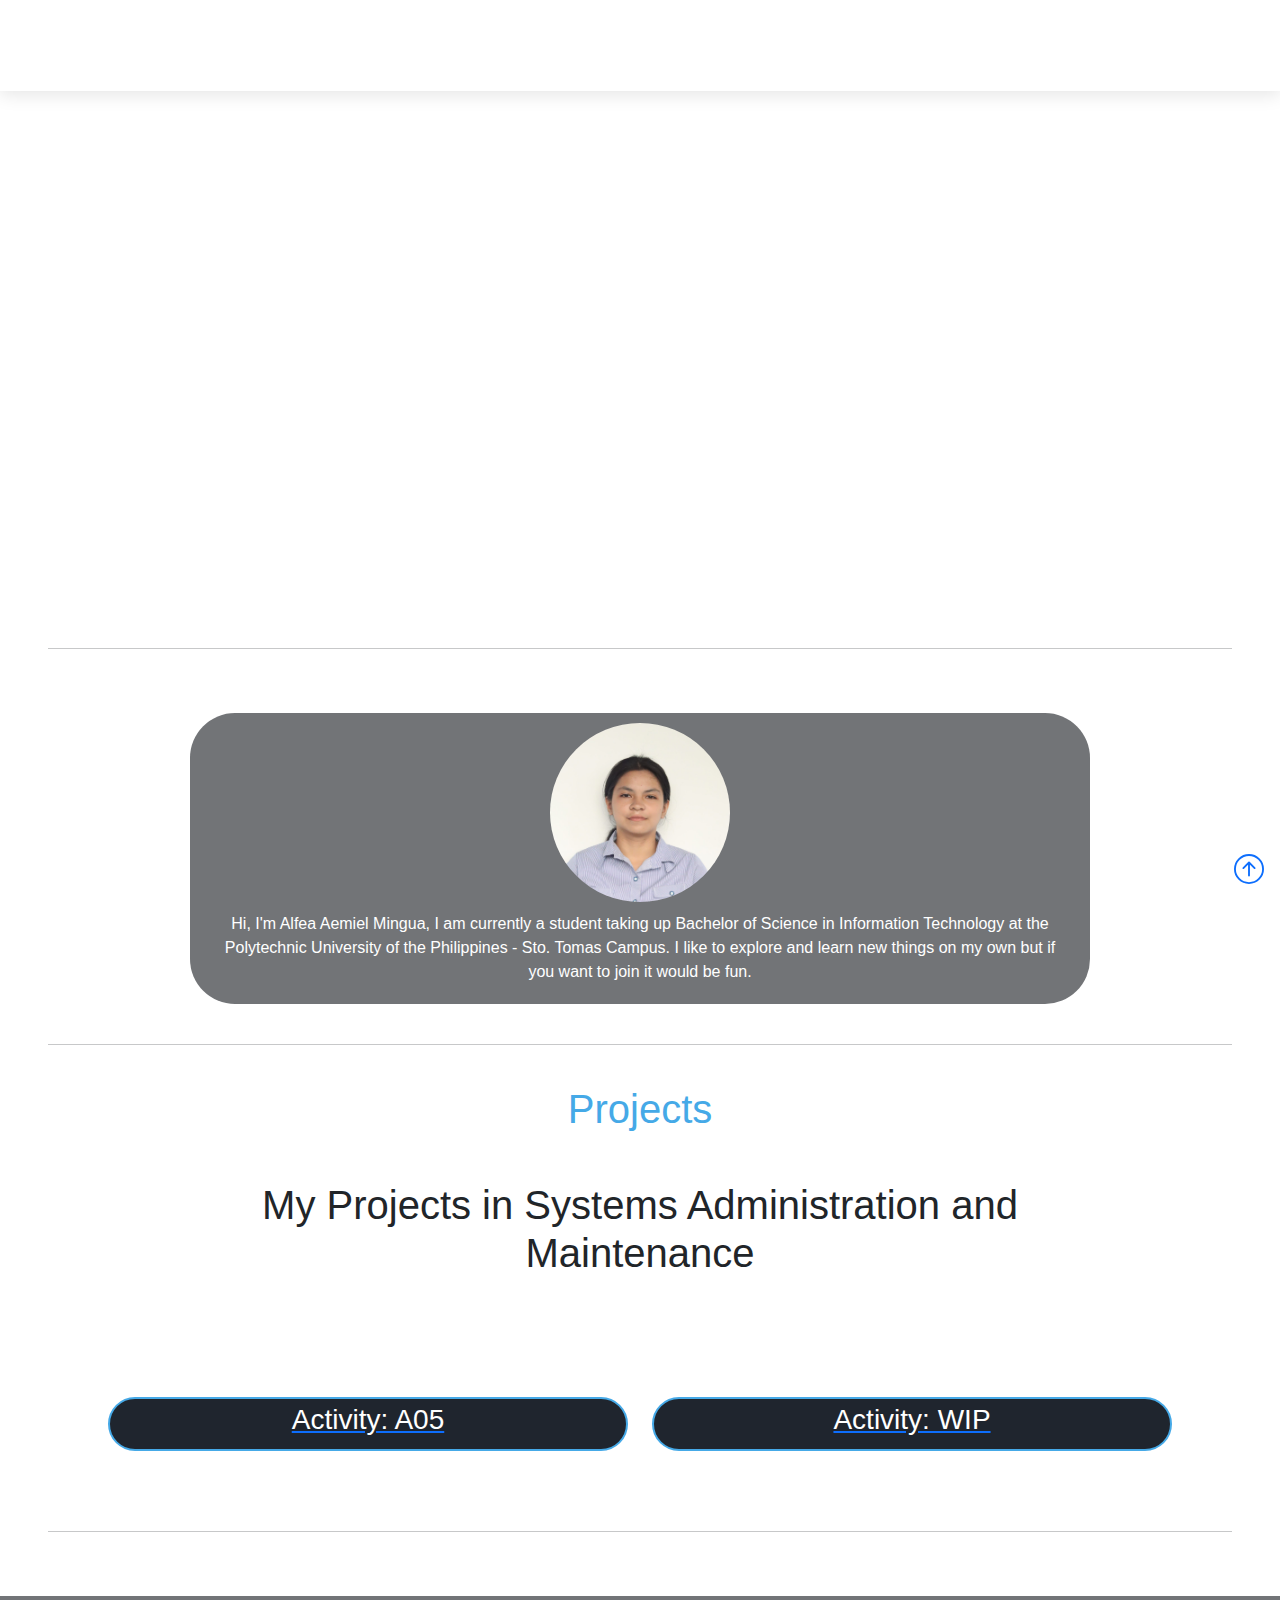
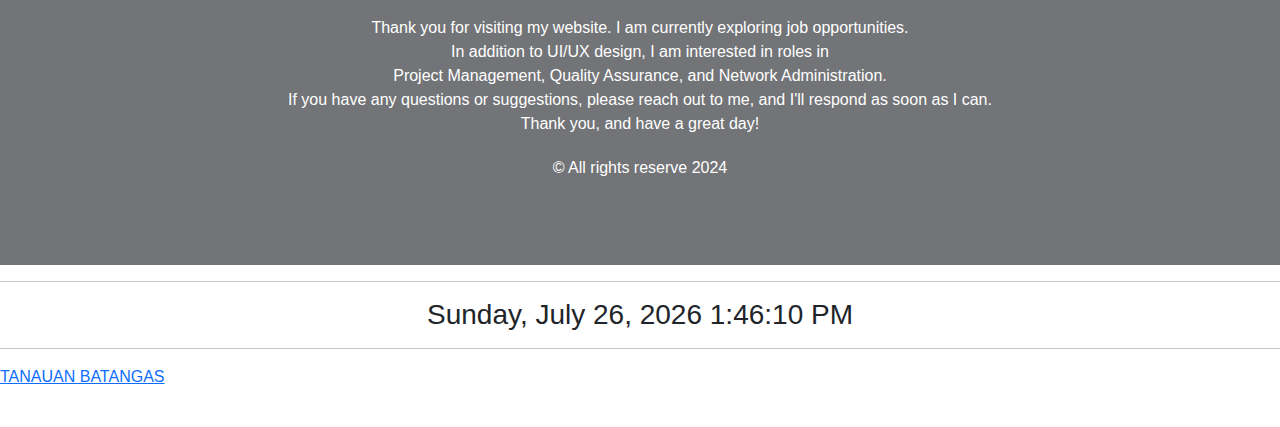
==== index.html @ 7eb023d7 "redo all" ====
<!doctype html>
<html lang="en">

<head>
  <meta charset="utf-8">
  <meta name="viewport" content="width=device-width, initial-scale=1">
  <title>SAM-BE</title>
  <link rel="icon" href="./assets/web_icon.ico">
  <link href="https://unpkg.com/boxicons@2.1.4/css/boxicons.min.css" rel="stylesheet" />
  <link href="https://cdn.jsdelivr.net/npm/bootstrap@5.3.3/dist/css/bootstrap.min.css" rel="stylesheet"
    integrity="sha384-QWTKZyjpPEjISv5WaRU9OFeRpok6YctnYmDr5pNlyT2bRjXh0JMhjY6hW+ALEwIH" crossorigin="anonymous">
    <link rel="stylesheet" href="./assets/index.css">
</head>
<body data-bs-theme="light" id="body">
  <header class="container-fluid">
    <div class="page-header">
      <div class="logo">
        <a href="#">AVM</a>
      </div>
      <input type="checkbox" id="click" />

      <label for="click" class="mainicon">
        <div class="menu">
          <i class="bx bx-menu"></i>
        </div>
      </label>
      <ul>
        <li><a href="#" class="active" style="--navAni: 1">Home</a></li>
        <li><a href="#desc" style="--navAni: 2">About</a></li>
        <li><a href="index.html" style="--navAni: 3">Skills</a></li>
        <li><a href="#project" style="--navAni: 4">Projects</a></li>
        <li><a href="#footer" style="--navAni: 5">Contact</a></li>
        <li><a href="../index.html" style="--navAni: 6">Back</a></li>
      </ul>
      <label class="mode">
        <input type="checkbox" id="darkModeToggle" />
        <i class="bx bxs-moon"></i>
      </label>
    </div>
  </header>

  <section class="container" id="front">
    <div class="main">
      <div class="detail">
        <h3>Hi, It's Me</h3>
        <h1>I'm <span style="color: #45a9e7">Alfea</span></h1>
        <p>
          I'm a Student Web Developer. My Main Goal is to help & Satisfied the
          Local & Global Clients by web development solutions
        </p>
        <div class="social">
          <a href="index.html" style="--socialAni: 1"><i class="bx bxl-linkedin"></i></a>
          <a href="https://www.instagram.com/fea21_27/" style="--socialAni: 2"><i class="bx bxl-instagram"></i></a>
          <a href="https://github.com/lynx212427" style="--socialAni: 3"><i class="bx bxl-github"></i></a>
          <a href="https://www.facebook.com/profile.php?id=100087274301500/" style="--socialAni: 4"><i class="bx bxl-facebook-circle"></i></a>
        </div>
      </div>
      <div class="img-sec">
        <div class="images">
          <img src="./assets/Me again.jpg" alt="Me again" class="img-w" />
        </div>
      </div>
    </div>
    
  </section>
  <br /><br />
  <hr class="line mx-5">
  <br/><br/>
  <section class="about" id="about">
    <div class="desc">
      <div class="container-desc" id="desc">
        <img src="./assets/Me.jpg" alt="Me" id="me">
        <p class="p-text">
          Hi, I'm Alfea Aemiel Mingua, I am currently a student taking up
          Bachelor of Science in Information Technology at the Polytechnic
          University of the Philippines - Sto. Tomas Campus.  I like to explore
          and learn new things on my own but if you want to join it would be fun. 
        </p>
      </div>
    </div>
  </section>
  <br />
  <hr class="line mx-5">
  <br />
  <section class="project" id="project">
    <h1 style="color:#45a9e7;">Projects</h1>
    <!--text-->
  <div class="container my-5">
    <div class="row">
      <h1>My Projects in Systems Administration and Maintenance </h1>
    </div>
  </div>
  <!--text-->
  <!--content buttons-->
  <div class="row mx-5">
    <div class="col">
      <div class="cardbox p-5 rounded-5">
        <div class="row ">
          <div class="col my-3">
            <a href="./A05/inside.php">
              <div class="card p-1 text-center rounded-5 actbtn">
                <div class="h3">Activity: A05</div>
              </div>
            </a>
          </div>

          <div class="col my-3">
            <a href="">
              <div class="card p-1 text-center rounded-5 actbtn">
                <div class="h3">Activity: WIP</div>
              </div>
            </a>
          </div>
        </div>
      </div>
    </div>
  </div>
  </div>
  <!--content buttons end-->
  <hr class="line mx-5">
  
  </section>
  <br /><br />
  <footer >
    <div class="footer" id="footer">
      <p class="p-text">
        Thank you for visiting my website. I am currently exploring job
        opportunities. <br />
        In addition to UI/UX design, I am interested in roles in <br />Project
        Management, Quality Assurance, and Network Administration. <br />
        If you have any questions or suggestions, please reach out to me, and
        I'll respond as soon as I can. <br />
        Thank you, and have a great day!
      </p>
      <p class="p-text">© All rights reserve 2024</p>
      <div class="social">
        <a href="index.html" style="--socialAni: 1"><i class="bx bxl-linkedin"></i></a>
        <a href="https://www.instagram.com/fea21_27/" style="--socialAni: 2"><i class="bx bxl-instagram"></i></a>
        <a href="https://github.com/lynx212427" style="--socialAni: 3"><i class="bx bxl-github"></i></a>
        <a href="https://www.facebook.com/profile.php?id=100087274301500" style="--socialAni: 4"><i class="bx bxl-facebook-circle"></i></a>
      </div>
    </div>
    <br /><br />
  </footer>
  <hr>
  <!--Digital Clock-->
  <div class="container my-3 text-center">
    <h3 id="digital-clock"></h3>
  </div>
  <!--Digital Clock end-->
  <div class="digiclock">
  </div>
  <!--Digital Clock end-->
  <hr>
  <!--7days Weather Widget-->
  <a class="weatherwidget-io" href="https://forecast7.com/en/13d76121d06/batangas/" data-label_1="TANAUAN"
    data-label_2="BATANGAS" data-font="Roboto" data-icons="Climacons Animated" data-theme="pure"
    data-basecolor="#000000" data-accent="" data-textcolor="#ffffff" data-highcolor="#ffffff" data-lowcolor="#ffffff"
    data-suncolor="#ffffff" data-mooncolor="#ffffff" data-cloudcolor="#ffffff" data-cloudfill="#000000"
    data-raincolor="#ffffff" data-snowcolor="#ffffff">TANAUAN BATANGAS</a>
  <script src="./assets/index.js"></script>
  <!--7days Weather Widget end-->
   <!-- Back to Top Button -->
   <div class="BTbtn sticky-bottom float-end p-3">
    <a href="#"><svg xmlns="http://www.w3.org/2000/svg" width="30" height="30" fill="currentColor"
        class="bi bi-arrow-up-circle" viewBox="0 0 16 16">
        <path fill-rule="evenodd"
          d="M1 8a7 7 0 1 0 14 0A7 7 0 0 0 1 8m15 0A8 8 0 1 1 0 8a8 8 0 0 1 16 0m-7.5 3.5a.5.5 0 0 1-1 0V5.707L5.354 7.854a.5.5 0 1 1-.708-.708l3-3a.5.5 0 0 1 .708 0l3 3a.5.5 0 0 1-.708.708L8.5 5.707z" />
      </svg></a>
  </div>
  <!-- Back to Top Button End -->
  <script src="https://cdn.jsdelivr.net/npm/bootstrap@5.3.3/dist/js/bootstrap.bundle.min.js"
    integrity="sha384-YvpcrYf0tY3lHB60NNkmXc5s9fDVZLESaAA55NDzOxhy9GkcIdslK1eN7N6jIeHz"
    crossorigin="anonymous"></script>
  <script src="https://cdn.jsdelivr.net/npm/@popperjs/core@2.11.8/dist/umd/popper.min.js"
    integrity="sha384-I7E8VVD/ismYTF4hNIPjVp/Zjvgyol6VFvRkX/vR+Vc4jQkC+hVqc2pM8ODewa9r"
    crossorigin="anonymous"></script>
  <script src="https://cdn.jsdelivr.net/npm/bootstrap@5.3.3/dist/js/bootstrap.min.js"
    integrity="sha384-0pUGZvbkm6XF6gxjEnlmuGrJXVbNuzT9qBBavbLwCsOGabYfZo0T0to5eqruptLy"
    crossorigin="anonymous"></script>
</body>
</html>
---- assets/index.css ----
.actbtn:hover {
    cursor: pointer;
    box-shadow: 1px 1px 5px 3px;
  }

  @media (max-width:768px) {
    body {
      height: auto;
      font-size: 12px;
    }

    h3 {
      font-size: 12px;
    }
  }
/*main css ko*/
  @import url("https://fonts.googleapis.com/css2?family=Poppins:wght@100;200;300;400;500;600;700;800&display=swap");
  @import url("https://fonts.googleapis.com/css2?family=Outfit:wght@200;300;400;500;600;700;800&family=Roboto:wght@100;300;400&display=swap");

  :root {
    --primary-color: #45a9e7;
    --primary-dark: #1f252e;
    --footer:  #464647;
  }

  * {
    margin: 0;
    padding: 0;
    scroll-behavior: smooth;
  }

  body {
    font-family: "Outfit", sans-serif;
  }

  /* Genral */
  .container {
    padding: 0 8.4rem;
  }

  .img-w {
    width: 100%;
    height: auto;
  }
#front {
    padding: 4.5rem;
}

  /* Nav */
  header {
    position: relative;
    box-shadow: 0 4px 17px rgba(0, 0, 0, 0.1);
    background: #fff;
    position: sticky;
    top: 0;
    z-index: 1;
  }

  .page-header {
    display: flex;
    justify-content: space-between;
    align-items: center;
    padding: 1rem 0;
  }

  .logo {
    font-size: 1.5rem;
    font-weight: 800;
    opacity: 0;
    animation: leftSideAni 1s ease forwards;
  }

  .logo a {
    color: #244d61;
    text-decoration: none;
  }

  ul {
    display: flex;
    gap: 0.6rem;
    list-style-type: none;
    background-color: transparent;
    overflow: hidden;
  }

  li a {
    display: inline-block;
    padding: 0.3rem 1rem;
    color: var(--nav-text);
    text-decoration: none;
    font-size: 1.05rem;
    font-weight: 600;
    letter-spacing: 0.7px;
    border-radius: 36px;
    line-height: 2;
    transition: 0.3s;
    opacity: 0;
    animation: navani 0.3s ease forwards;
    animation-delay: calc(0.15s * var(--navAni));
  }

  li a.active,
  li a:hover {
    color: var(--primary-color);
  }

  #click {
    display: none;
  }

  .menu {
    display: none;
  }

  /* Nav End */

  /* Section 1 */
  .mode i {
    font-size: 1.4rem;
    cursor: pointer;
    color: var(--primary-color);
    opacity: 0;
    animation: rightSideAni 1.5s ease forwards;
  }

  .main {
    display: grid;
    grid-template-columns: repeat(auto-fit, minmax(277px, 1fr));
    row-gap: 2rem;
    align-items: center;
    margin-top: 3rem;
  }

  .main h3 {
    font-size: 1.5rem;
    opacity: 0;
    animation: topSideAni 1s ease forwards;
  }

  .main h1 {
    font-size: 4rem;
    font-weight: 600;
    opacity: 0;
    animation: leftSideAni 1s ease forwards;
    animation-delay: 1s;
  }

  .main p {
    line-height: 1.7;
    font-size: 1.15rem;
    opacity: 0;
    animation: topSideAni 1.5s ease forwards;
  }

  .social {
    display: flex;
    flex-wrap: wrap;
    gap: 1.4rem;
    margin-top: 1.7rem;
  }

  .social a {
    display: grid;
    place-items: center;
    text-decoration: none;
    color: #000000;
    font-size: 1.5rem;
    border: 1.6px solid #000000;
    border-radius: 50%;
    padding: 0.39rem;
    text-align: center;
    opacity: 0;
    animation: SocialAni 1s ease forwards;
    animation-delay: calc(0.2s * var(--socialAni));
  }

  .social a:hover {
    color: var(--primary-dark);
    background-color: var(--primary-color);
    border-color: var(--primary-color);
    box-shadow: 0 0 20px var(--primary-color);
    transition: all 0.3s ease-in-out;
  }

  .images img {
    position: relative;
    border-radius: 6px;
  }

  .images::before {
    content: "";
    position: absolute;
    width: 100%;
    height: 100%;
    left: 55%;
    top: -16px;
    transform: translateX(-50%);
    border-radius: 6px;
  }

  .images::before {
    background: var(--primary-color);
  }

  .images {
    width: 60%;
    margin-left: auto;
    position: relative;
    z-index: -1;
  }

  .images {
    opacity: 0;
    animation: imageAni 1s ease forwards;
    animation-delay: 1.5s;
  }

  /* Section 1 End */
  /* other body*/

  .project,
  p {
    margin: auto;
    text-align: center;
  }
  .container-desc {
    margin: auto;
    align-content: center;
    width: 900px;
    height: auto;
    background: #727477;
    border-radius: 45px;
    padding: 20px;
    display: flex;
    flex-direction: column;
    justify-content: center;
  }
  .container-desc,
  p {
    padding: 10px;
    align-content: center;
    text-align: center;
    display: flex;
    justify-content: center;
  }
  #me {
    border-radius: 50%;
    width: 20vb;
    margin: auto;
  }
  footer {
    margin: auto;
    align-content: center;
    background-color: #727477;
    padding: 10px;
    text-align: center;
    display: flex;
    justify-content: center;
  }
  .p-text {
    color: #ffffff;
  }
  .social {
    text-align: center;
    display: flex;
    justify-content: center;
  }
  /* other body end */
  /* Dark Mode */

  .dark-mode {
    background-color: var(--primary-dark);
    color: #ffffff;
  }

  .mode input {
    display: none;
  }

  :is(.dark-mode) {
    .social a {
      color: var(--primary-color);
      border: 1.6px solid var(--primary-color);
    }

    .social a:hover {
      color: var(--primary-dark);
      background-color: var(--primary-color);
      box-shadow: 0 0 20px var(--primary-color);
    }

    .logo a {
      color: #fff;
    }
    footer {
      background-color: var(--footer);
    }
    .container-desc {
      background-color: var(--footer);
    }
  }

  .dark-mode header {
    box-shadow: 0 4px 17px rgb(80 80 80 / 31%);
    background: var(--primary-dark);
  }

  /* Animation */
  @keyframes leftSideAni {
    0% {
      transform: translateX(-100px);
      opacity: 0;
    }

    100% {
      transform: translateX(0);
      opacity: 1;
    }
  }

  @keyframes navani {
    0% {
      transform: translateY(100px);
      opacity: 0;
    }

    100% {
      transform: translateY(0);
      opacity: 1;
    }
  }

  @keyframes rightSideAni {
    0% {
      transform: translateX(100px);
      opacity: 0;
    }

    100% {
      transform: translateX(0);
      opacity: 1;
    }
  }

  @keyframes topSideAni {
    0% {
      transform: translateY(-100px);
      opacity: 0;
    }

    100% {
      transform: translateY(0);
      opacity: 1;
    }
  }

  @keyframes SocialAni {
    0% {
      transform: translateY(100px);
      opacity: 0;
    }

    100% {
      transform: translateY(0);
      opacity: 1;
    }
  }

  @keyframes imageAni {
    0% {
      opacity: 0;
      transform: scale(0);
    }

    100% {
      opacity: 1;
      transform: scale(1);
    }
  }

  @media screen and (max-width: 1024px) {
    .container {
      padding: 0 4.4rem;
    }
  }

  @media screen and (max-width: 768px) {
    .container {
      padding: 0 1.6rem;
    }
  }

  @media screen and (max-width: 600px) {
    header {
      height: auto;
    }

    ul {
      background: #fff;
      width: 100%;
      height: 100vh;
      position: absolute;
      display: flex;
      flex-direction: column;
      text-align: center;
      top: 3.4rem;
      left: -100%;
      z-index: 111111;
    }

    .menu {
      display: block;
      font-size: 1.5rem;
      font-weight: bold;
      color: #244d61;
    }

    #click:checked ~ ul {
      left: 0%;
      transition: all 0.3s ease;
    }

    .dark-mode .menu {
      color: var(--primary-color);
    }

    .dark-mode ul {
      background: var(--primary-dark);
    }

    .mode {
      position: absolute;
      right: 4rem;
    }

    .images {
      width: 100%;
      margin: auto;
    }

    .main {
      margin-top: 2rem;
    }
    .container-desc {
      width: 200px;
      height: 700px;
      display: flex;
      align-content: center;
      justify-content: center;
    }
  }  
/*main css ko end*/
/*neon css*/
.actbtn {
  background-color: var(--primary-dark);
  color: white;
  font-weight: bold;
  /* text-shadow: 0 0 5px #45a9e7, 0 0 10px #45a9e7, 0 0 15px #45a9e7, 0 0 20px #007acc, 0 0 25px #007acc, 0 0 30px #007acc; */
  border: 2px solid #45a9e7;
  transition: transform 0.2s, box-shadow 0.2s;
}

.actbtn:hover {
  transform: scale(1.05);
  box-shadow: 0 0 10px #45a9e7, 0 0 20px #45a9e7, 0 0 30px #007acc, 0 0 40px #007acc;
}
/*neon css end*/
.box{
  background-color: var(--footer);
}
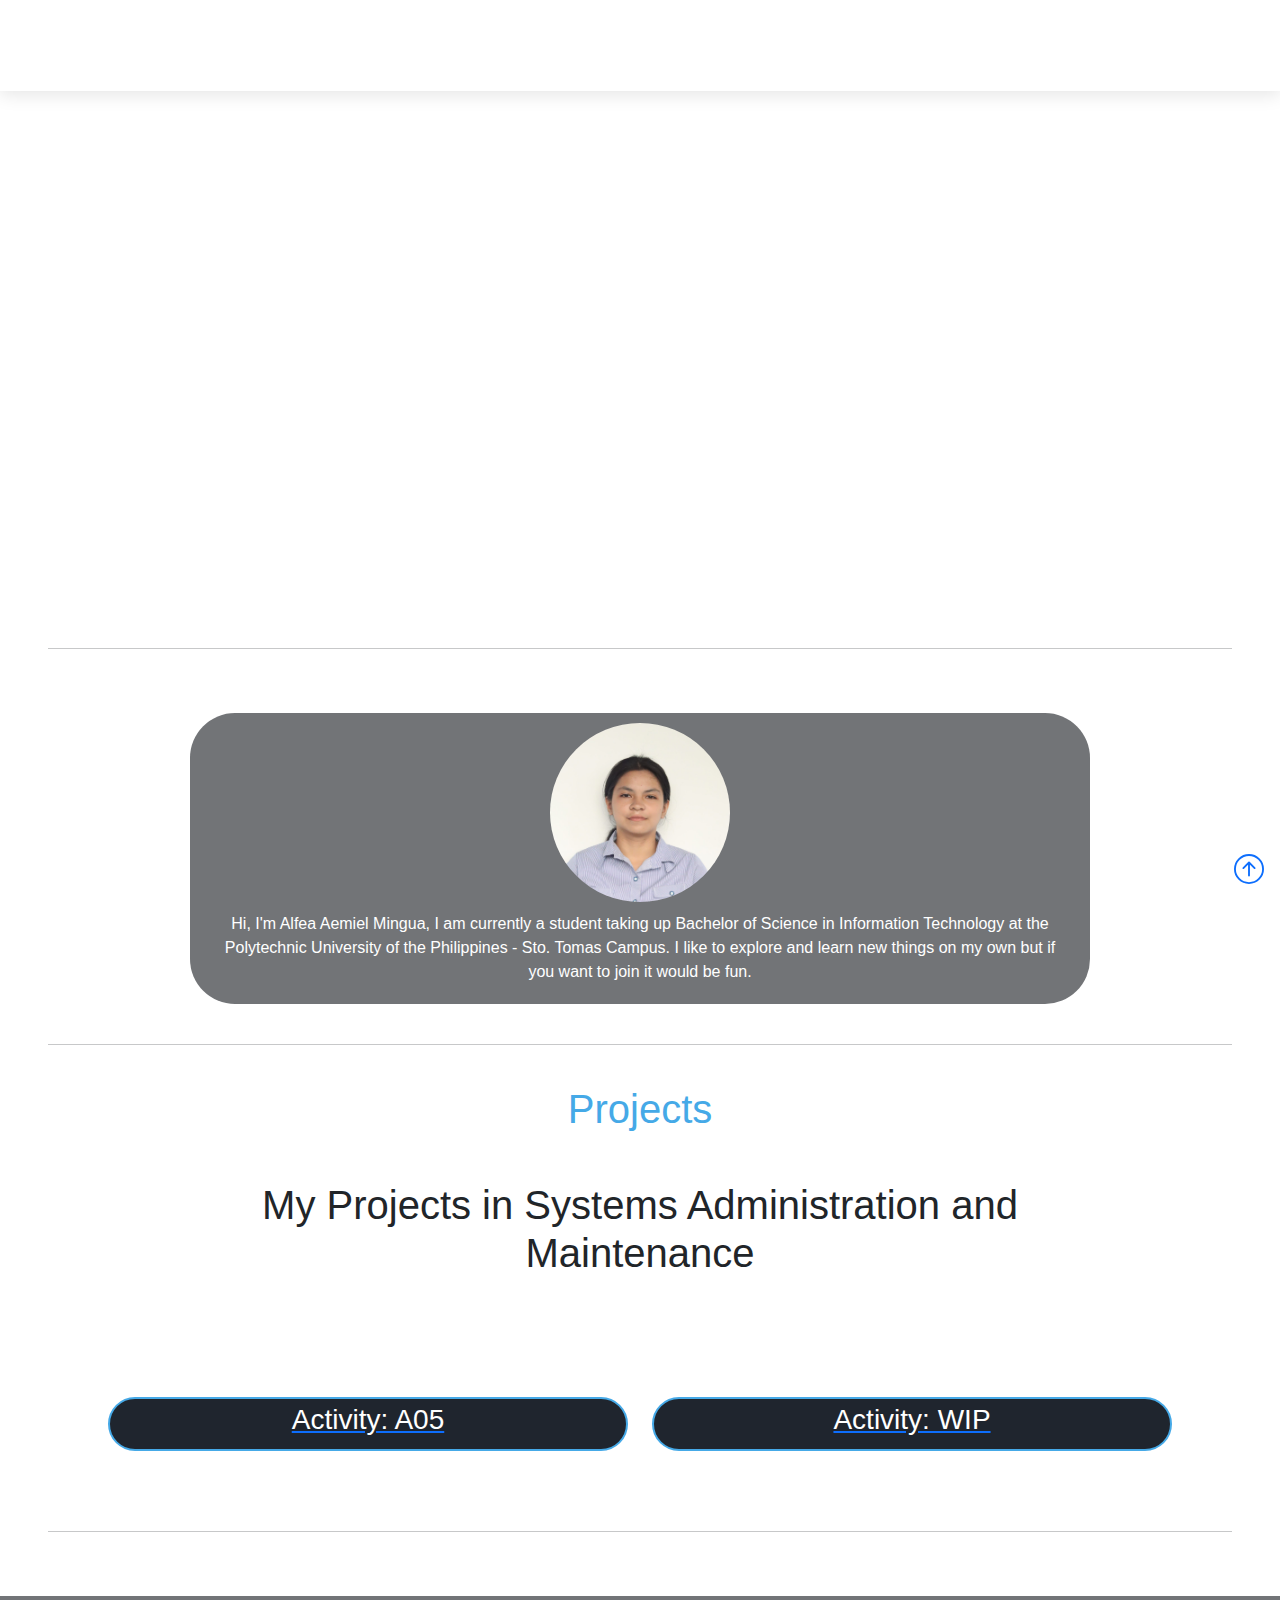
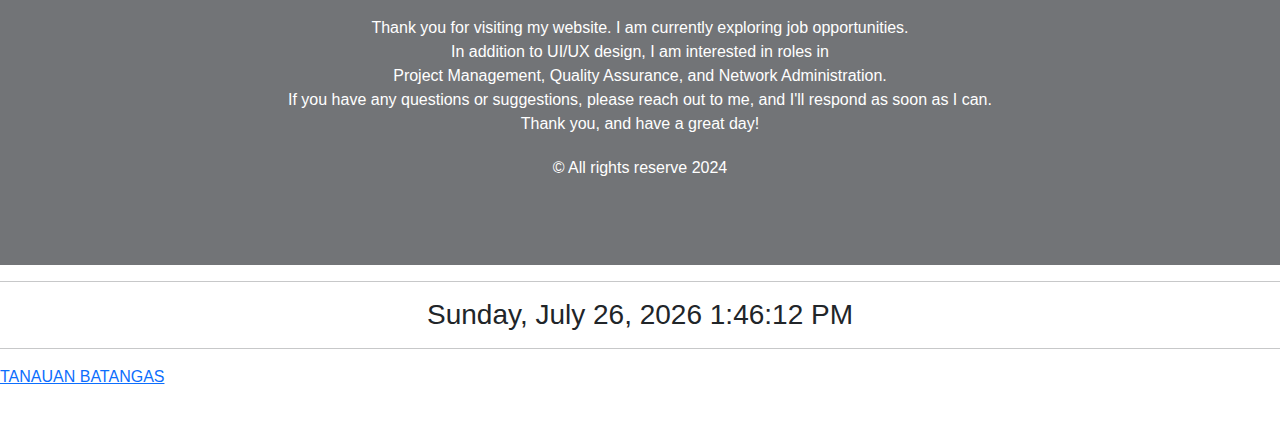
==== commit 4eb08e09: "reconnect" ====
--- a/index.html
+++ b/index.html
@@ -97,7 +97,7 @@
       <div class="cardbox p-5 rounded-5">
         <div class="row ">
           <div class="col my-3">
-            <a href="./A05/inside.php">
+            <a href="./A05/index.php">
               <div class="card p-1 text-center rounded-5 actbtn">
                 <div class="h3">Activity: A05</div>
               </div>
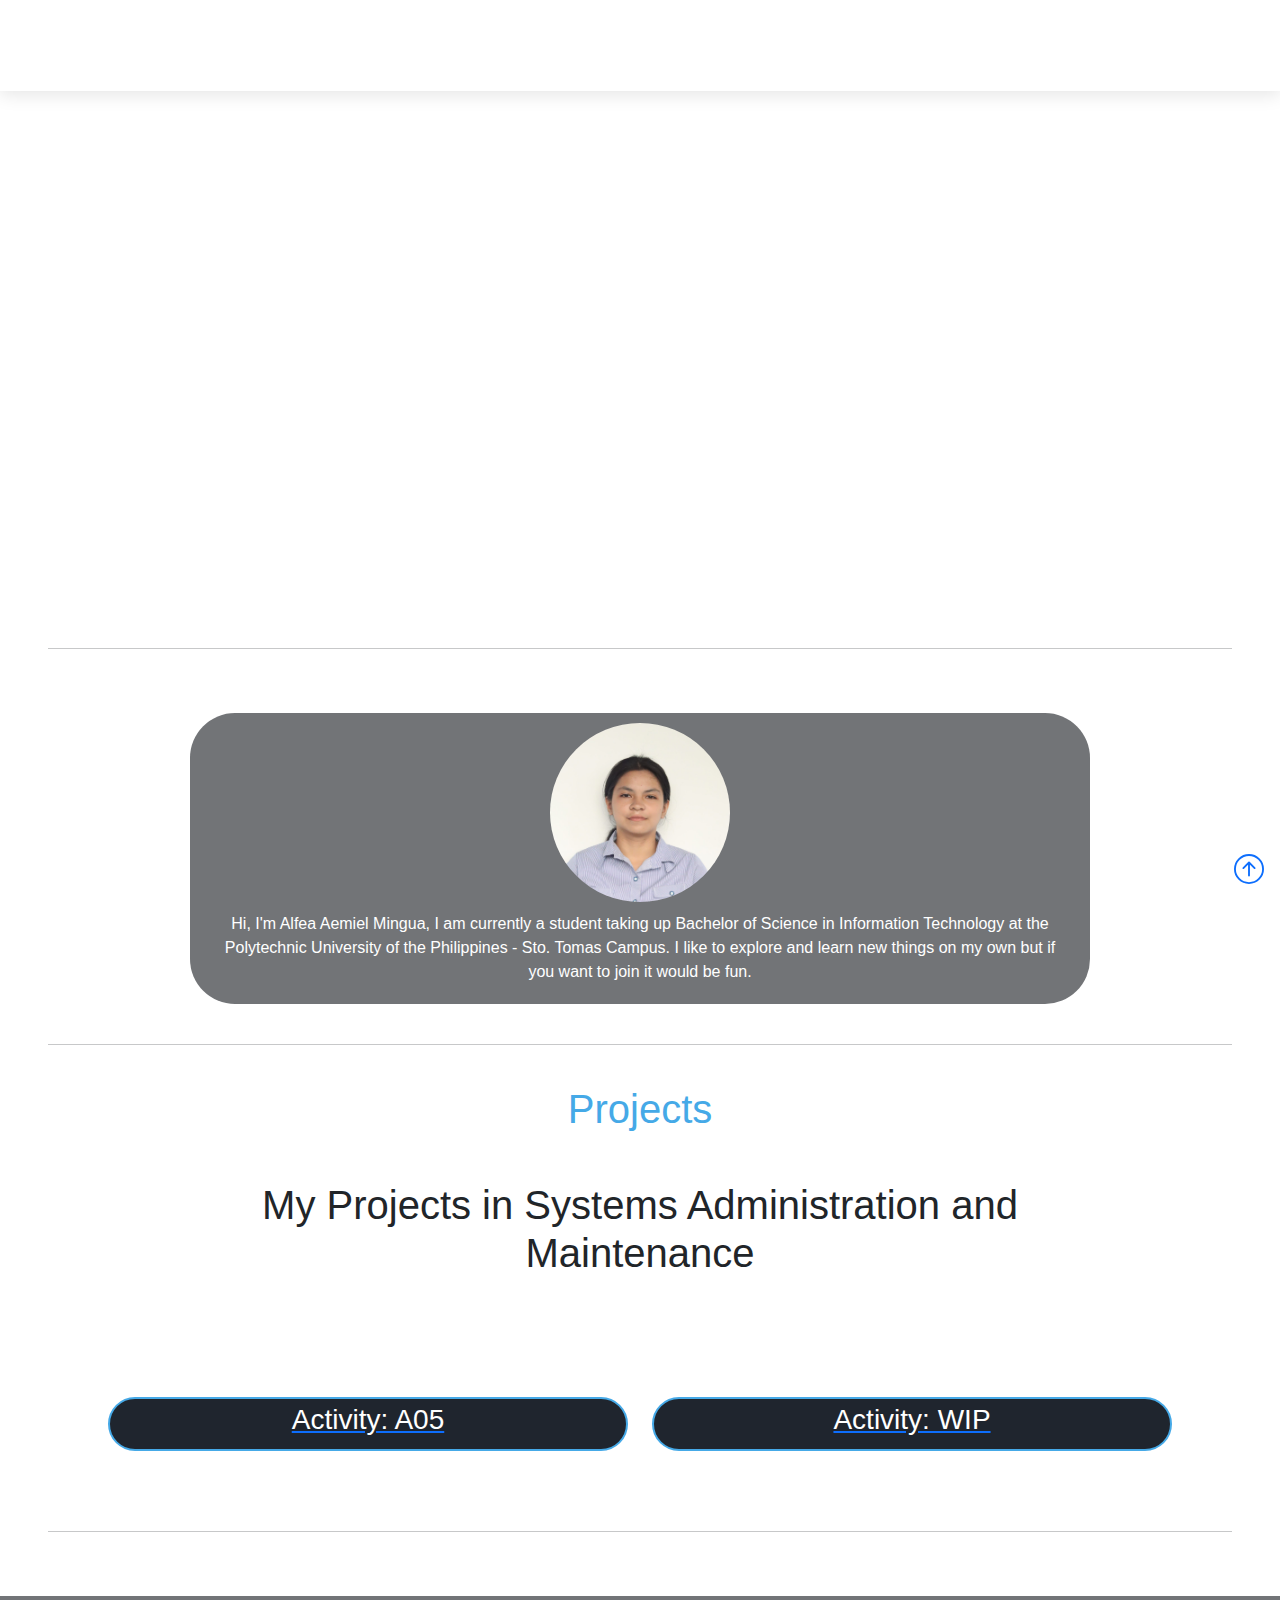
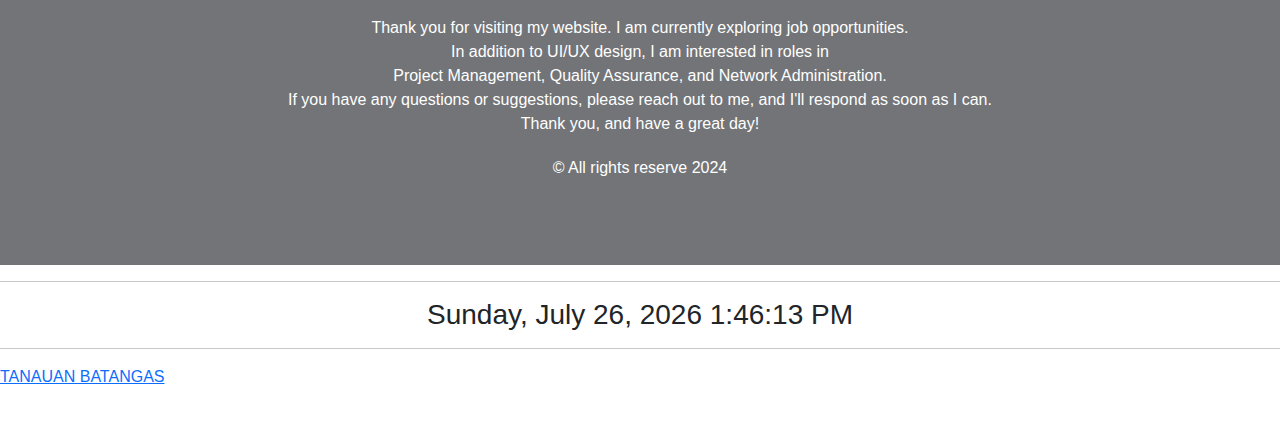
==== commit a9a14bae: "Project Progress" ====
--- a/index.html
+++ b/index.html
@@ -105,7 +105,7 @@
           </div>
 
           <div class="col my-3">
-            <a href="">
+            <a href="./F01/home.html">
               <div class="card p-1 text-center rounded-5 actbtn">
                 <div class="h3">Activity: WIP</div>
               </div>
